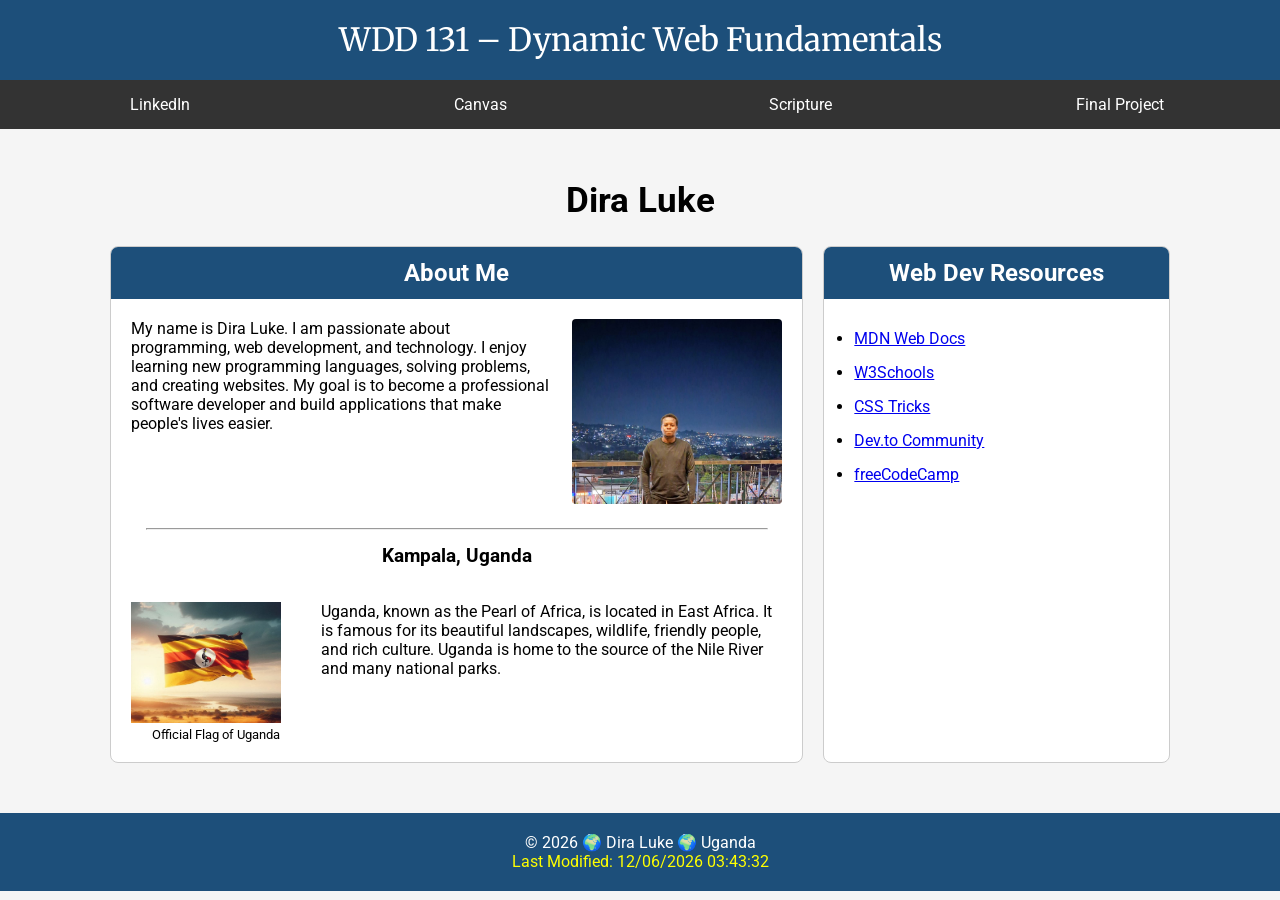
==== index.html @ 0106aed8 "done" ====
<!DOCTYPE html>
<html lang="en">
<head>
    <meta charset="UTF-8">
    <meta name="viewport" content="width=device-width, initial-scale=1.0">

    <title>WDD 131 – Dynamic Web Fundamentals – Dira Luke</title>

    <meta name="description" content="WDD 131 – Dynamic Web Fundamentals. Dira Luke. HTML, CSS, JavaScript, Web Development, Portfolio.">

    <meta name="author" content="Dira Luke">

    <!-- Google Fonts -->
    <link rel="preconnect" href="https://fonts.googleapis.com">
    <link rel="preconnect" href="https://fonts.gstatic.com" crossorigin>

    <link href="https://fonts.googleapis.com/css2?family=Merriweather:wght@700&family=Roboto:wght@400;700&display=swap" rel="stylesheet">

    <!-- CSS -->
    <link rel="stylesheet" href="styles/base.css">

    <!-- JavaScript -->
    <script src="scripts/getdates.js" defer></script>
</head>

<body>

<header>

    <span id="course-title">
        WDD 131 – Dynamic Web Fundamentals
    </span>

    <nav>
        <a href="https://www.linkedin.com/" target="_blank">LinkedIn</a>

        <a href="https://byupw.instructure.com/" target="_blank">Canvas</a>

        <a href="https://www.churchofjesuschrist.org/study/scriptures/bofm/1-ne/3?lang=eng&id=p7#p7" target="_blank">
            Scripture
        </a>

        <a href="#">Final Project</a>
    </nav>

</header>

<main>

    <h1>Dira Luke</h1>

    <div class="cards">

        <!-- About Me Card -->

        <section class="card">

            <h2>About Me</h2>

            <div class="about">

                <div class="about-text">

                    <p>
                        My name is Dira Luke. I am passionate about programming,
                        web development, and technology. I enjoy learning new
                        programming languages, solving problems, and creating
                        websites. My goal is to become a professional software
                        developer and build applications that make people's lives
                        easier.
                    </p>

                </div>

                <div class="about-image">

                    <img src="images/profile.jpeg"
                        alt="Portrait of Dira Luke">

                </div>

            </div>

            <hr>

            <h3>Kampala, Uganda</h3>

            <div class="country">

                <div>

                    <img src="images/uganda-flag.jpeg"
                        alt="Official Flag of Uganda">

                    <p class="caption">
                        Official Flag of Uganda
                    </p>

                </div>

                <p>
                    Uganda, known as the Pearl of Africa, is located in East
                    Africa. It is famous for its beautiful landscapes, wildlife,
                    friendly people, and rich culture. Uganda is home to the
                    source of the Nile River and many national parks.
                </p>

            </div>

        </section>

        <!-- Resources Card -->

        <section class="card">

            <h2>Web Dev Resources</h2>

            <ul>

                <li>
                    <a href="https://developer.mozilla.org/" target="_blank">
                        MDN Web Docs
                    </a>
                </li>

                <li>
                    <a href="https://www.w3schools.com/" target="_blank">
                        W3Schools
                    </a>
                </li>

                <li>
                    <a href="https://css-tricks.com/" target="_blank">
                        CSS Tricks
                    </a>
                </li>

                <li>
                    <a href="https://dev.to/" target="_blank">
                        Dev.to Community
                    </a>
                </li>

                <li>
                    <a href="https://www.freecodecamp.org/" target="_blank">
                        freeCodeCamp
                    </a>
                </li>

            </ul>

        </section>

    </div>

</main>

<footer>

   <p>
    &copy;
    <span id="currentyear"></span>
    🌍 Dira Luke 🌍 Uganda
</p>
    <p id="lastModified"></p>

</footer>

</body>
</html>
---- styles/base.css ----
*{
    margin:0;
    padding:0;
    box-sizing:border-box;
}

body{
    font-family:Roboto,sans-serif;
    background:#f5f5f5;
}

header{
    background:#1d4f7a;
    color:white;
}

#course-title{
    display:block;
    text-align:center;
    font-size:2rem;
    padding:20px;
    font-family:Merriweather,serif;
}

nav{
    display:flex;
    justify-content:space-around;
    background:#333;
}

nav a{
    color:white;
    text-decoration:none;
    padding:15px;
    width:100%;
    text-align:center;
}

nav a:hover{
    background:#1d4f7a;
}

main{
    max-width:1100px;
    margin:30px auto;
    padding:20px;
}

h1{
    text-align:center;
    margin-bottom:25px;
    font-size:2.2rem;
}

.cards{
    display:grid;
    grid-template-columns:2fr 1fr;
    gap:20px;
}

.card{
    background:white;
    border:1px solid #ccc;
    border-radius:8px;
    overflow:hidden;
}

.card h2{
    background:#1d4f7a;
    color:white;
    text-align:center;
    padding:12px;
}

.about{
    display:grid;
    grid-template-columns:2fr 1fr;
    gap:20px;
    padding:20px;
}

.about-image img{
    width:100%;
    border-radius:4px;
}

hr{
    width:90%;
    margin:0 auto 15px;
}

h3{
    text-align:center;
    margin-bottom:15px;
}

.country{
    display:grid;
    grid-template-columns:170px 1fr;
    gap:20px;
    padding:20px;
}

.country img{
    width:150px;
}

.caption{
    text-align:center;
    font-size:.8rem;
}

ul{
    padding:30px;
}

ul li{
    margin-bottom:15px;
}

footer{
    margin-top:30px;
    background:#1d4f7a;
    color:white;
    text-align:center;
    padding:20px;
}

#lastModified{
    color:yellow;
}
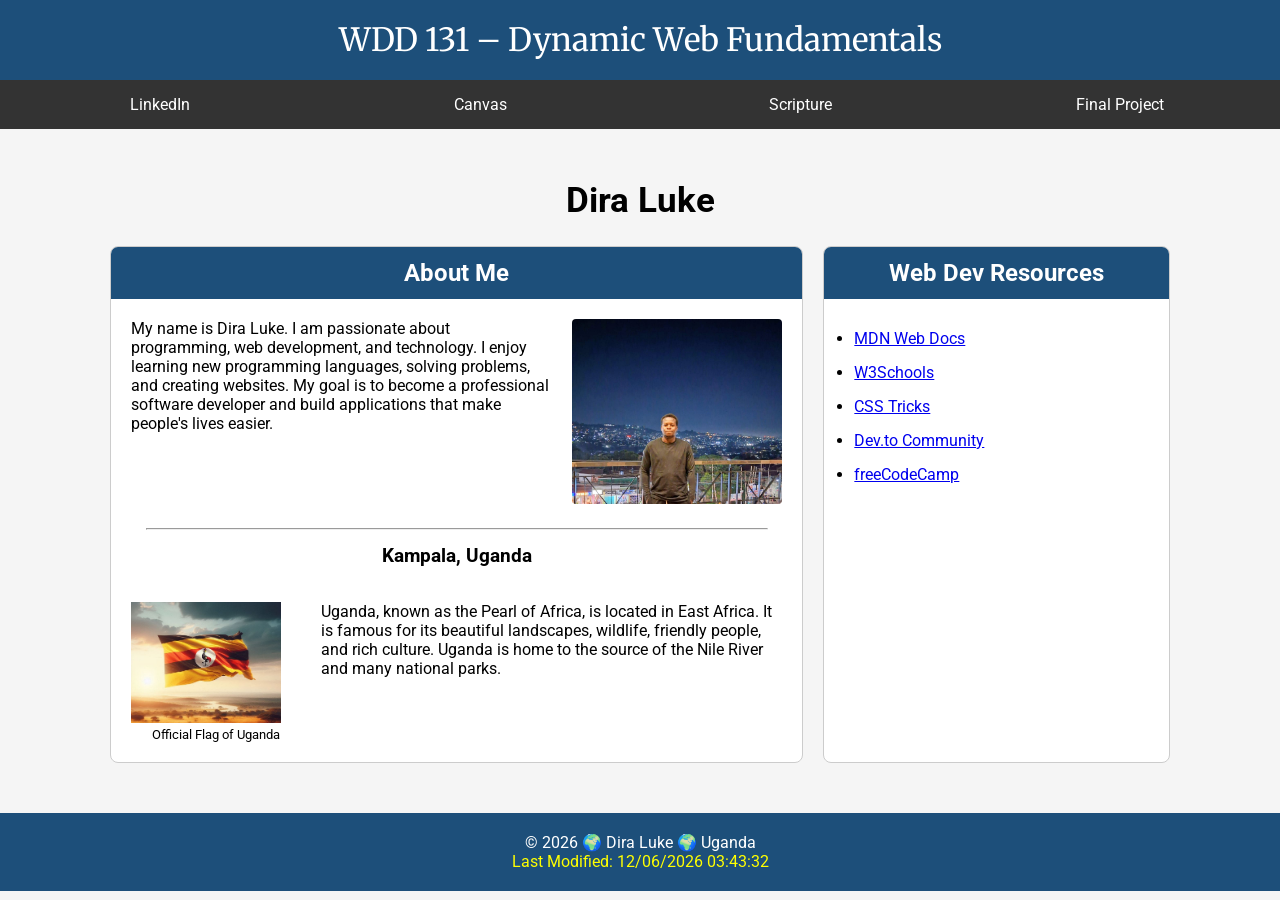
==== commit bce6a86e: "done fixing error" ====
--- a/index.html
+++ b/index.html
@@ -74,7 +74,7 @@
 
                 <div class="about-image">
 
-                    <img src="images/profile.jpeg"
+                    <img src="images/profile.jpg"
                         alt="Portrait of Dira Luke">
 
                 </div>
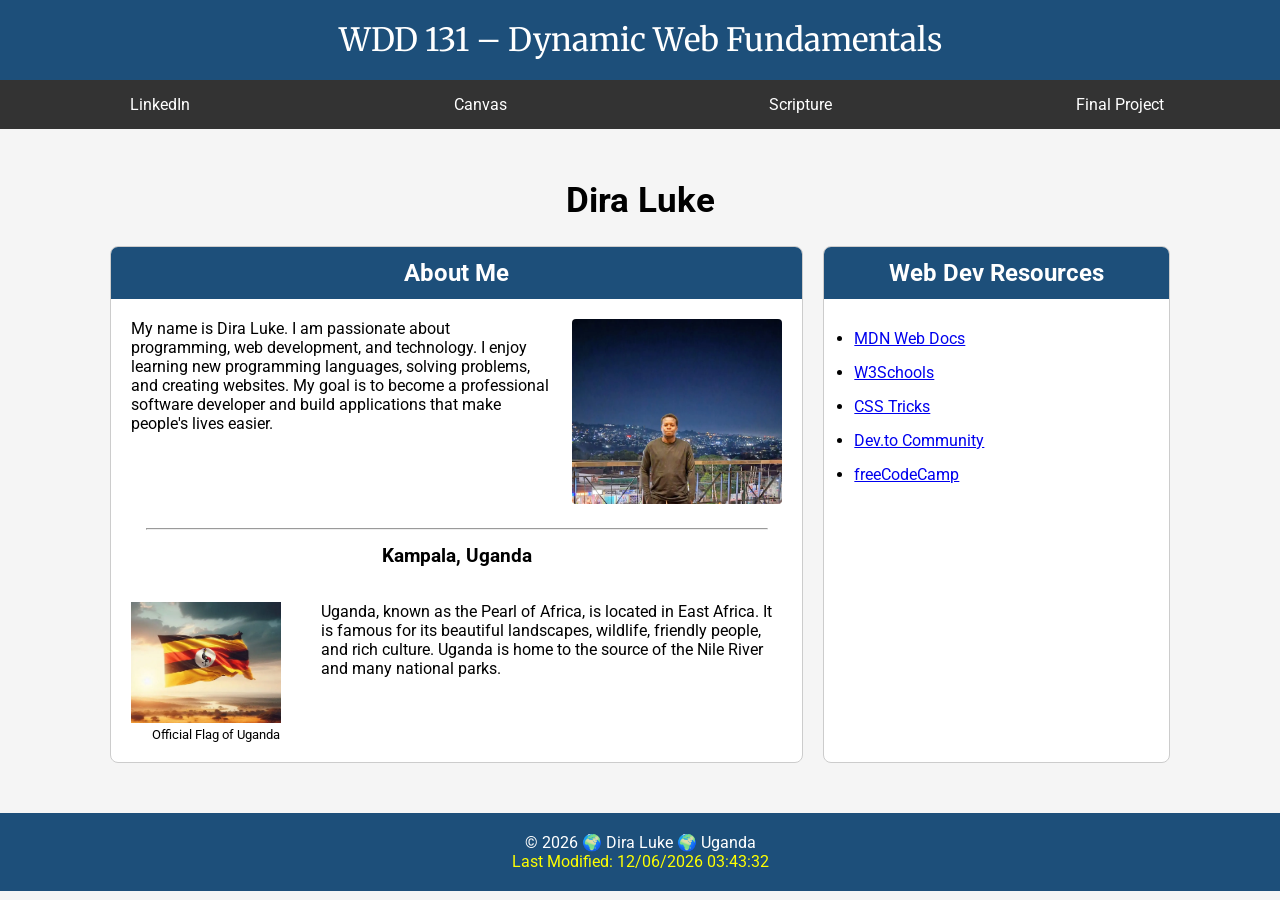
==== commit 04151674: "done" ====
--- a/index.html
+++ b/index.html
@@ -74,7 +74,7 @@
 
                 <div class="about-image">
 
-                    <img src="images/profile.jpg"
+                    <img src="images/profile.webp"
                         alt="Portrait of Dira Luke">
 
                 </div>
@@ -89,7 +89,7 @@
 
                 <div>
 
-                    <img src="images/uganda-flag.jpeg"
+                    <img src="images/uganda-flag.webp"
                         alt="Official Flag of Uganda">
 
                     <p class="caption">
